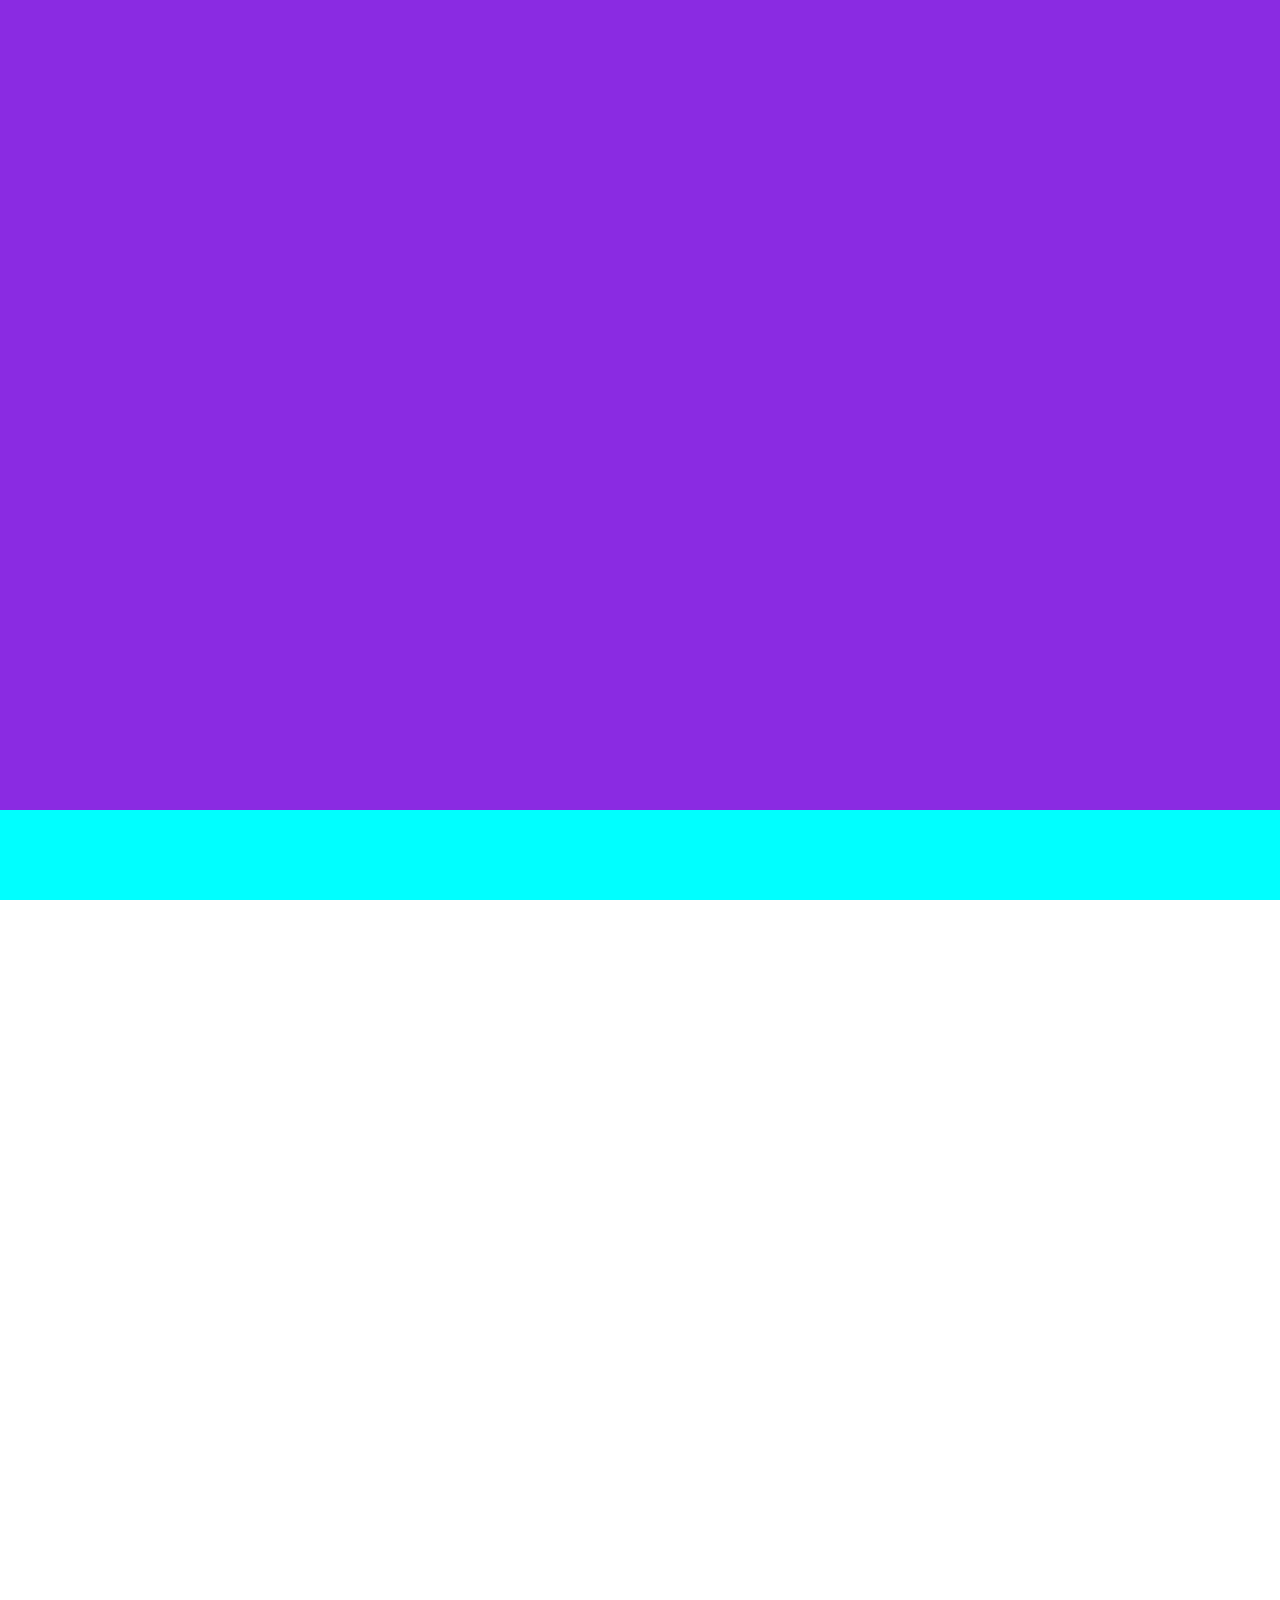
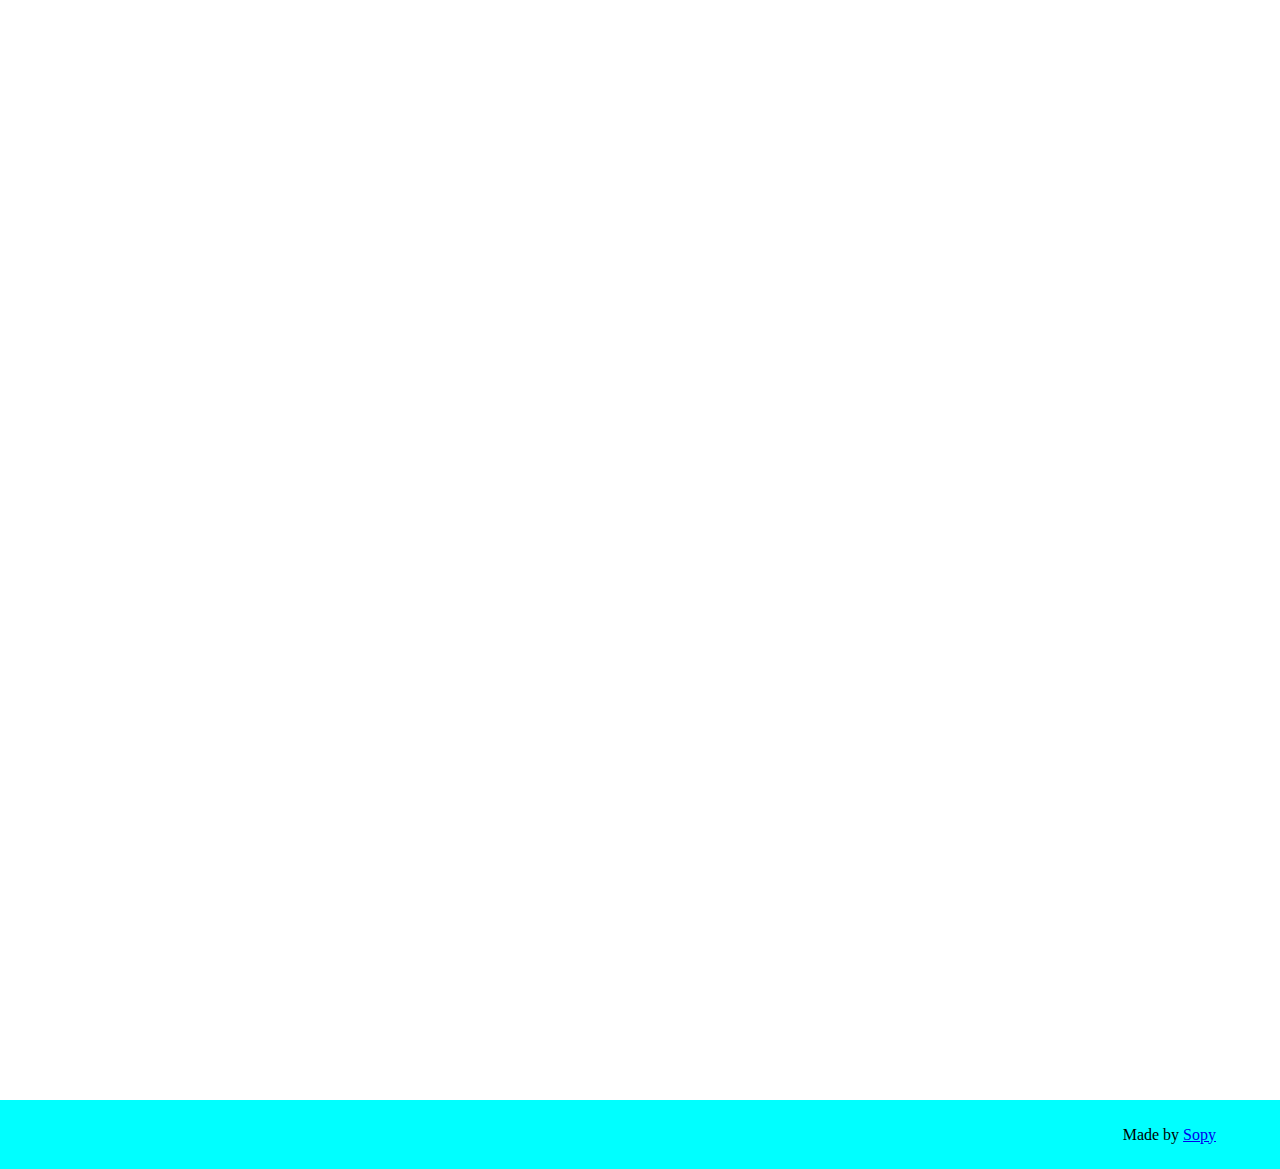
==== index.html @ cceac045 "navbar fix to top" ====
<!DOCTYPE html>

<html>
    <head>
        <meta name="viewport" content="width=device-width, initial-scale=1, user-scalable=no">

        <link href="src/css/main.css" rel="stylesheet">

        <script src="src/js/lib/jquery-3.6.0.min.js"></script>
        <script src="src/js/pageSwitcher.js"></script>
        <script src="src/js/navbar.js"></script>
    </head>

    <body>
        <div class="panelContainer">
            <div class="panel" id="start">
                <img class="centered logo" id="logo-drawonly" src="src/img/logo-drawonly.png">
                <img class="centered logo" id="full-logo" src="src/img/logo.png">

                <div id="navbar"></div>
            </div>
    
            <div class="panel">
                <div class="content" id="content"></div>
            </div>


            <div class="panel"></div>
    
            <div class="footer">
                <div class="content">
                    <p align="right">Made by <a href="https://sopy.one">Sopy</a></p>
                </div>
            </div>
        </div>
    </body>
</html>
---- src/css/main.css ----
body {
    margin: 0;
    overflow-x: hidden;
    max-width: 100%;
}

@keyframes fadeIn {
    0% {
        opacity: 0%;
    }

    100% {
        opacity: 100%;
    }
}

@keyframes zoomOutLogo {
    0% {
        opacity: 0%;
        height: 75vh;
    }

    25% {
        opacity: 100%;
        height: 75vh;
    }

    100%{
        opacity: 100%;
        height: 40vh;
    }
}

.centered {
    overflow: hidden;
    position: absolute;
    left: 50%;
    top: 50%;
    transform: translate(-50%, -50%);
}

.content {
    margin: 2% 5%;
}

.panelContainer {
    display: flex;
    flex-direction: column;
    width: 100vw
}

.panel {
    overflow: hidden;
    width: 100vw;
    max-width: 100%;
    min-height: 100vh;
}

.footer {
    background-color: aqua;
}

.logo {
    position: absolute;
    height: 40vh;
    opacity: 0%;

}

.fixToTop{
    position: fixed !important;
    top:0px;
}

#start {
    background-color: blueviolet;
}

#logo-drawonly {
    -webkit-animation: zoomOutLogo 3s linear 0s 1 forwards;
    -moz-animation: zoomOutLogo 3s linear 0s 1 forwards;
    -o-animation: zoomOutLogo 3s linear 0s 1 forwards;
    animation: zoomOutLogo 3s linear 0s 1 forwards;
}

#full-logo {
    -webkit-animation: fadeIn 1s linear 3s 1 forwards;
    -moz-animation: fadeIn 1s linear 3s 1 forwards;
    -o-animation: fadeIn 1s linear 3s 1 forwards;
    animation: fadeIn 1s linear 3s 1 forwards;
}

#navbar {
    position: absolute;
    width: 100%;
    height: 10vh;
    bottom: 0px;
    background-color: aqua;
}
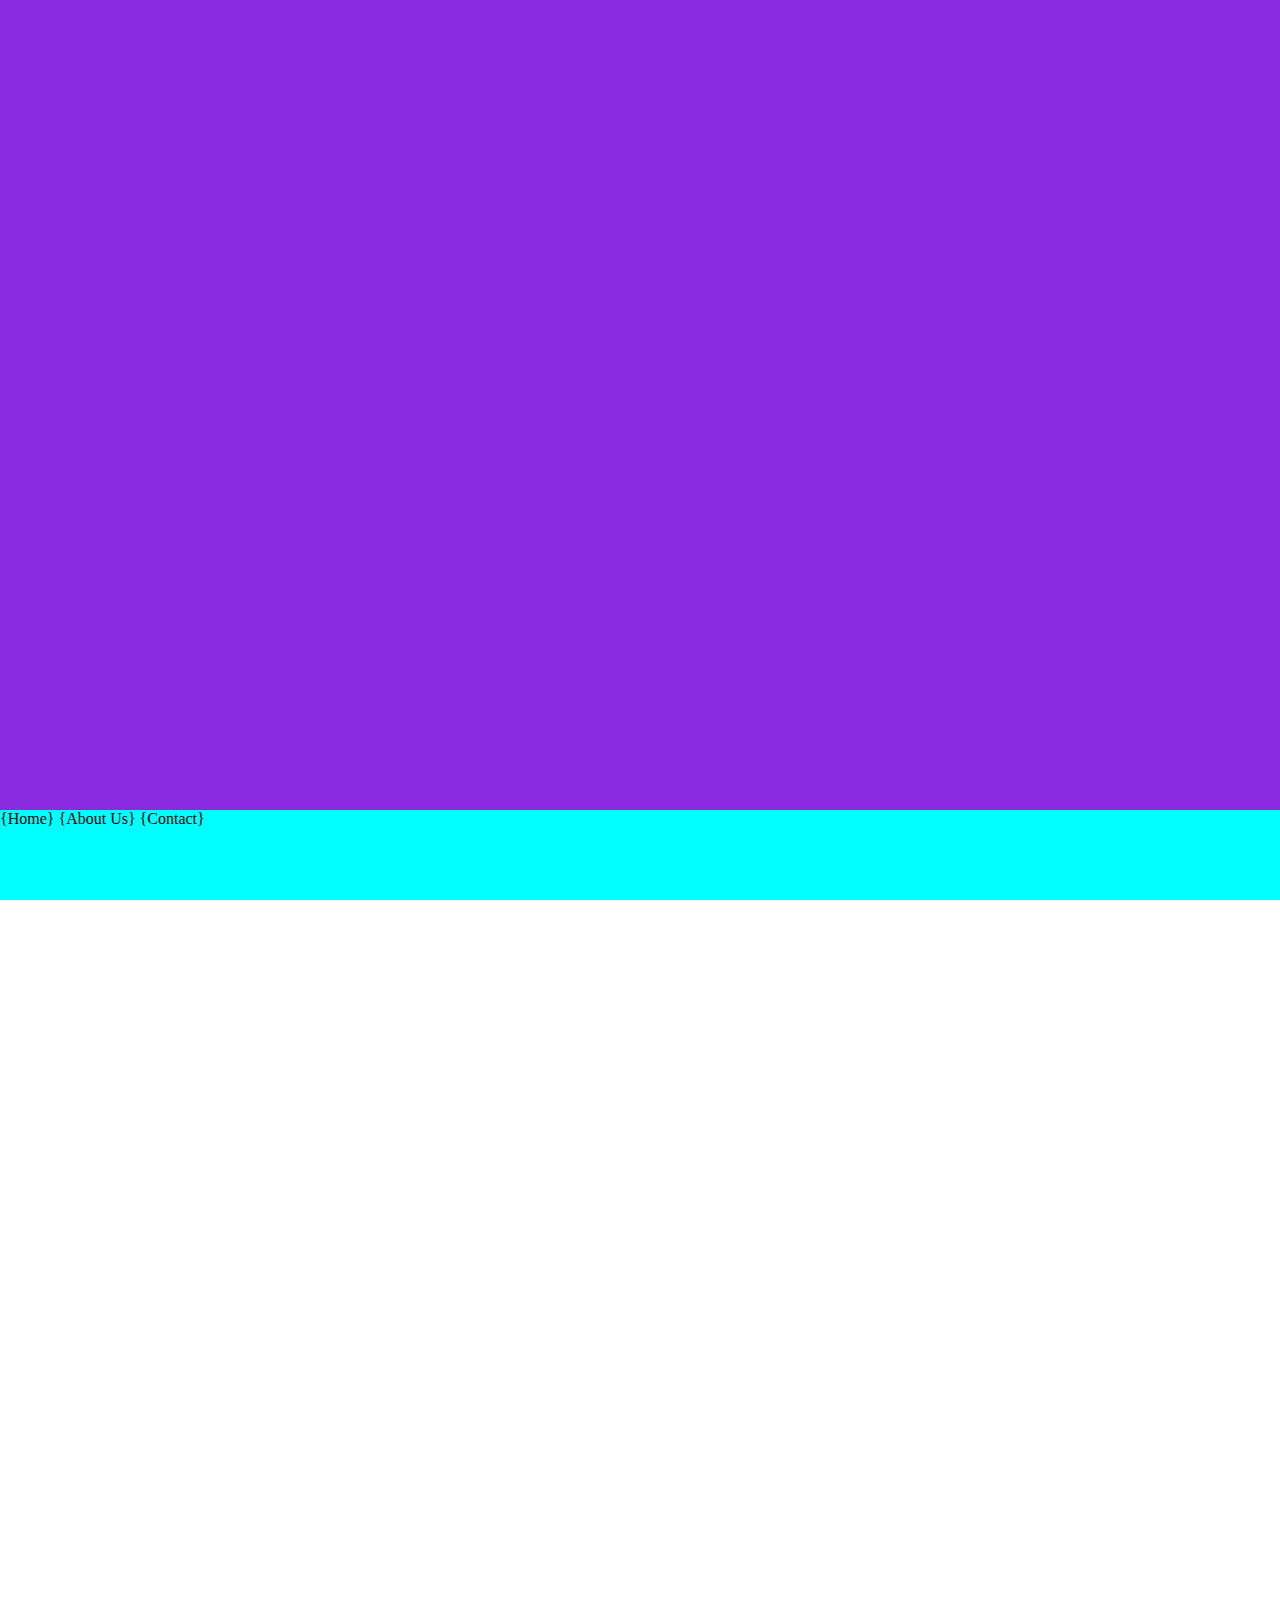
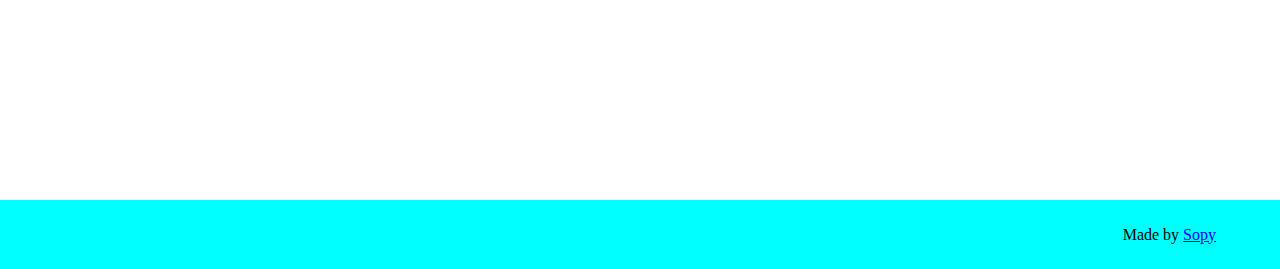
==== commit 9d072eb2: "Localization done" ====
--- a/index.html
+++ b/index.html
@@ -7,6 +7,7 @@
         <link href="src/css/main.css" rel="stylesheet">
 
         <script src="src/js/lib/jquery-3.6.0.min.js"></script>
+        <script src="src/js/localeManager.js"></script>
         <script src="src/js/pageSwitcher.js"></script>
         <script src="src/js/navbar.js"></script>
     </head>
@@ -17,15 +18,16 @@
                 <img class="centered logo" id="logo-drawonly" src="src/img/logo-drawonly.png">
                 <img class="centered logo" id="full-logo" src="src/img/logo.png">
 
-                <div id="navbar"></div>
+                <div id="navbar">
+                    <a class="navItem" onload="$(this).text(getLocaleString('home'))" onclick="changePage('')">{Home}</a>
+                    <a class="navItem" onload="$(this).text(getLocaleString('aboutUs'))" onclick="changePage('about')">{About Us}</a>
+                    <a class="navItem" onload="$(this).text(getLocaleString('contact'))" onclick="changePage('contact')">{Contact}</a>
+                </div>
             </div>
     
             <div class="panel">
                 <div class="content" id="content"></div>
             </div>
-
-
-            <div class="panel"></div>
     
             <div class="footer">
                 <div class="content">
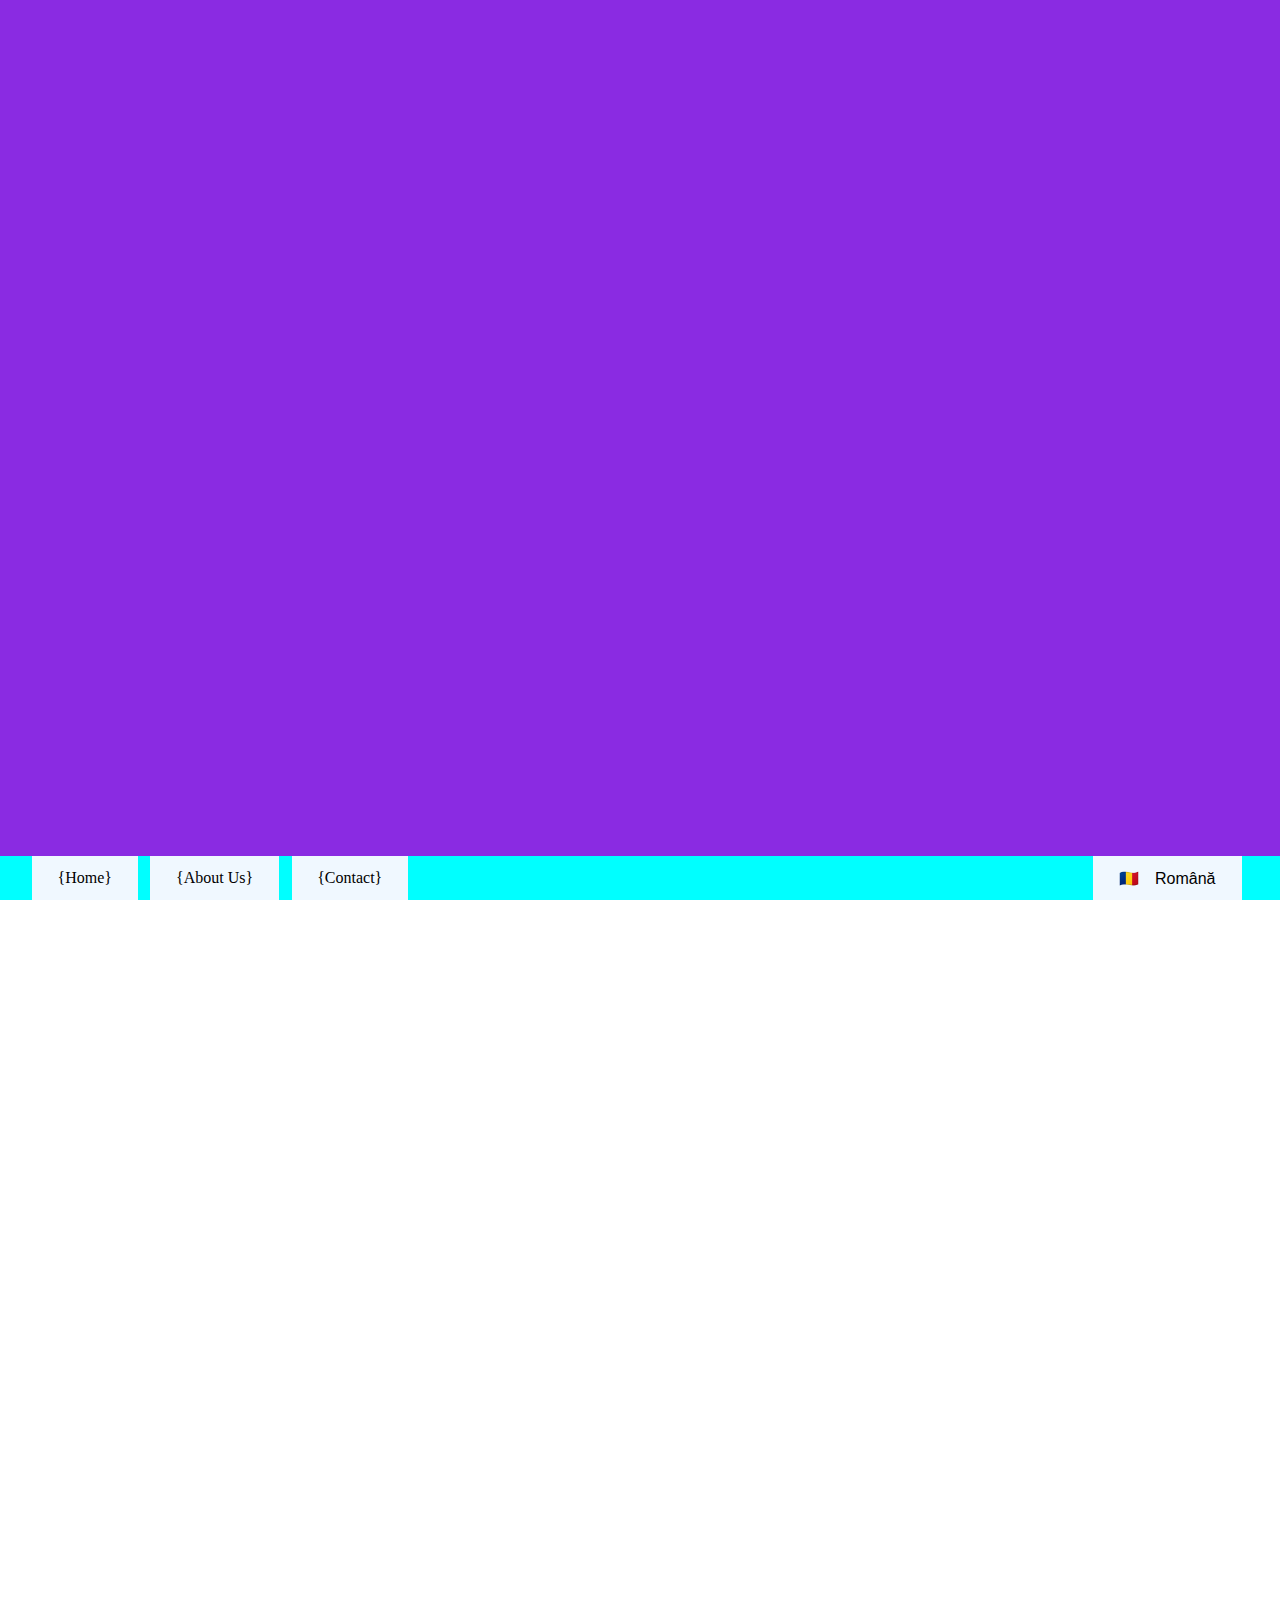
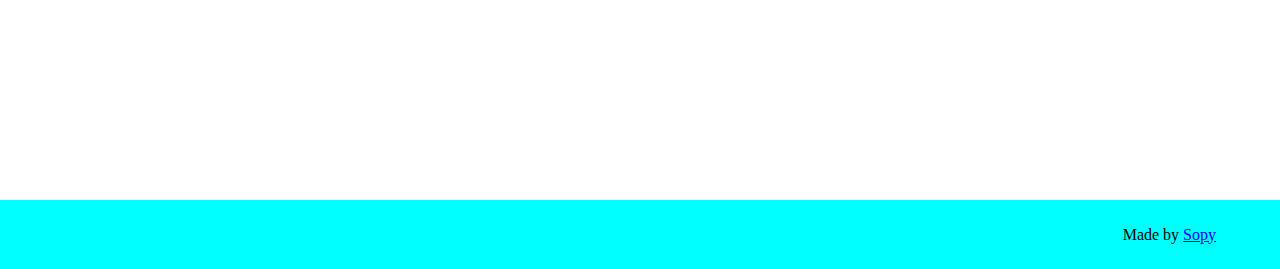
==== commit ec62162e: "Locale list" ====
--- a/index.html
+++ b/index.html
@@ -22,6 +22,11 @@
                     <a class="navItem" onload="$(this).text(getLocaleString('home'))" onclick="changePage('')">{Home}</a>
                     <a class="navItem" onload="$(this).text(getLocaleString('aboutUs'))" onclick="changePage('about')">{About Us}</a>
                     <a class="navItem" onload="$(this).text(getLocaleString('contact'))" onclick="changePage('contact')">{Contact}</a>
+
+                    <select id="languageSelector" class="navItem">
+                        <option value="ro-RO">🇷🇴&emsp;Română</option>
+                        <option value="en-US">🇺🇸&emsp;English</option>
+                    </select>
                 </div>
             </div>
     
--- a/src/css/main.css
+++ b/src/css/main.css
@@ -70,6 +70,16 @@
 .fixToTop{
     position: fixed !important;
     top:0px;
+    bottom: unset !important;
+}
+
+.navItem {
+    height: auto;
+    font-size: medium;
+    background-color: aliceblue;
+
+    margin: 0% 0.5%;
+    padding: 1% 2%;
 }
 
 #start {
@@ -92,8 +102,19 @@
 
 #navbar {
     position: absolute;
+    display: flex;
     width: 100%;
-    height: 10vh;
+    padding: 0% 2%;
     bottom: 0px;
     background-color: aqua;
+}
+
+#languageSelector {
+    border: none;
+    -webkit-appearance: none; 
+    appearance: none;
+    margin-left: auto;
+    margin-right: 5%;
+    padding: auto 0%;
+    height: auto;
 }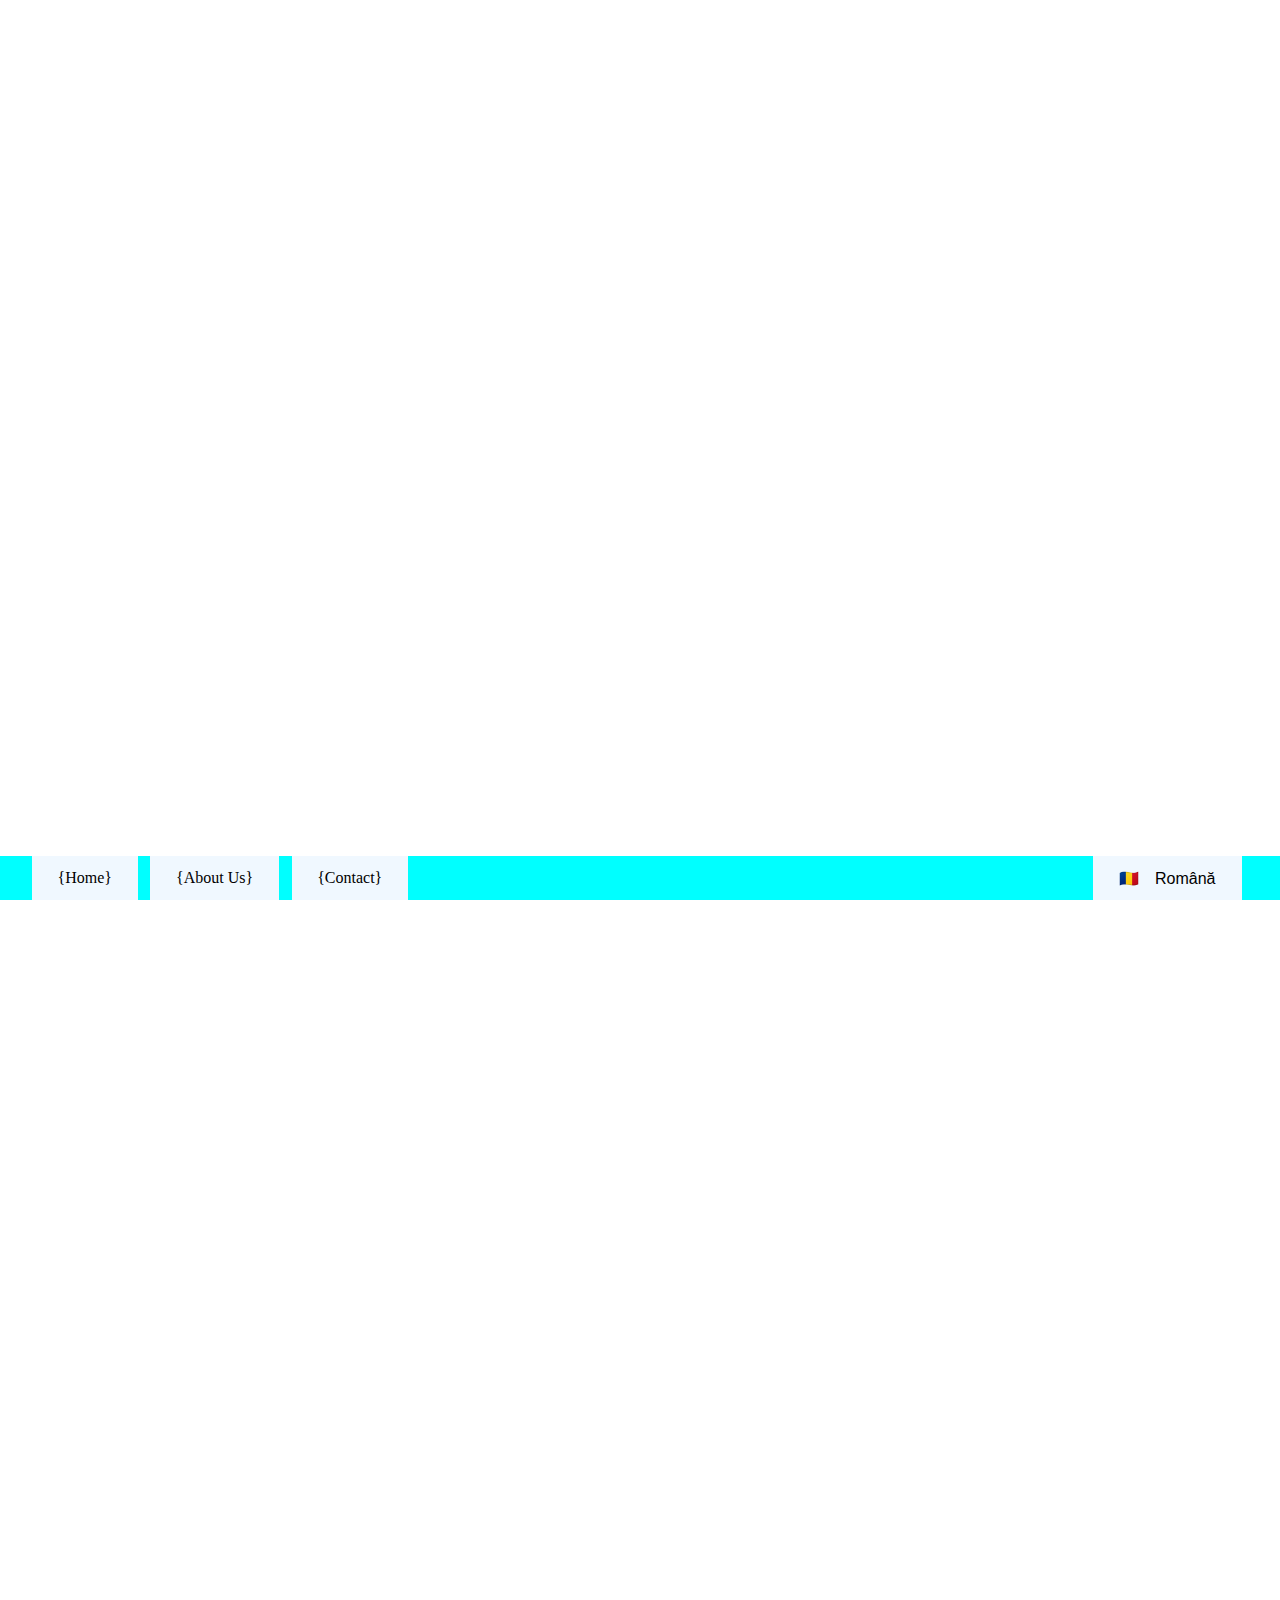
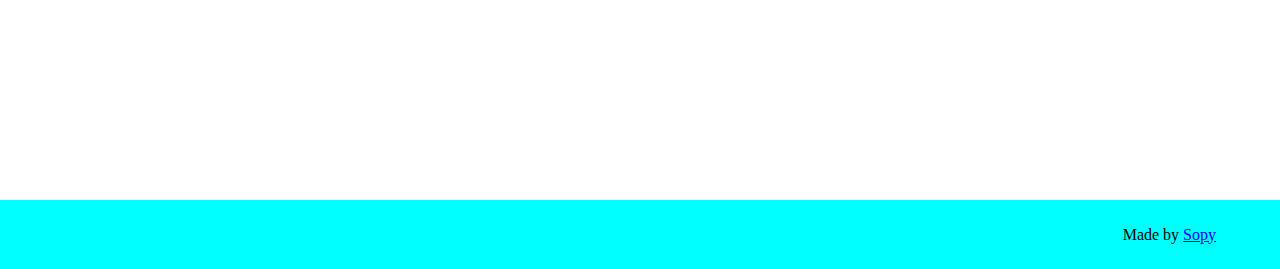
==== commit 6914ff12: "Image carousel" ====
--- a/index.html
+++ b/index.html
@@ -5,16 +5,25 @@
         <meta name="viewport" content="width=device-width, initial-scale=1, user-scalable=no">
 
         <link href="src/css/main.css" rel="stylesheet">
+        <link href="src/css/mobile.css" rel="stylesheet">
 
         <script src="src/js/lib/jquery-3.6.0.min.js"></script>
+
         <script src="src/js/localeManager.js"></script>
         <script src="src/js/pageSwitcher.js"></script>
+        <script src="src/js/imageCarousel.js"></script>
         <script src="src/js/navbar.js"></script>
+        <script src="src/js/mobilePatch.js"></script>
     </head>
 
     <body>
         <div class="panelContainer">
             <div class="panel" id="start">
+                <div id="imageCarousel">
+                    <img id="img0">
+                    <img id="img1">
+                </div>
+
                 <img class="centered logo" id="logo-drawonly" src="src/img/logo-drawonly.png">
                 <img class="centered logo" id="full-logo" src="src/img/logo.png">
 
--- a/src/css/main.css
+++ b/src/css/main.css
@@ -17,12 +17,12 @@
 @keyframes zoomOutLogo {
     0% {
         opacity: 0%;
-        height: 75vh;
+        height: 85vh;
     }
 
     25% {
         opacity: 100%;
-        height: 75vh;
+        height: 85vh;
     }
 
     100%{
@@ -53,7 +53,8 @@
     overflow: hidden;
     width: 100vw;
     max-width: 100%;
-    min-height: 100vh;
+    height: 100vh;
+    min-height: 100%;
 }
 
 .footer {
@@ -82,9 +83,9 @@
     padding: 1% 2%;
 }
 
-#start {
+/* #start {
     background-color: blueviolet;
-}
+} */
 
 #logo-drawonly {
     -webkit-animation: zoomOutLogo 3s linear 0s 1 forwards;
@@ -104,6 +105,7 @@
     position: absolute;
     display: flex;
     width: 100%;
+    height: auto;
     padding: 0% 2%;
     bottom: 0px;
     background-color: aqua;
@@ -117,4 +119,22 @@
     margin-right: 5%;
     padding: auto 0%;
     height: auto;
+}
+
+#imageCarousel {
+    height: 100%;
+    width: 100%;
+    overflow: hidden;
+    transform: scale(1.1);
+    filter: blur(5px);
+}
+
+#imageCarousel img {
+    position:absolute;
+    background-color: transparent;
+    top: 0;
+    bottom: 0;
+    width: 100vh;
+    min-height: 100%;
+    min-width: 100%;
 }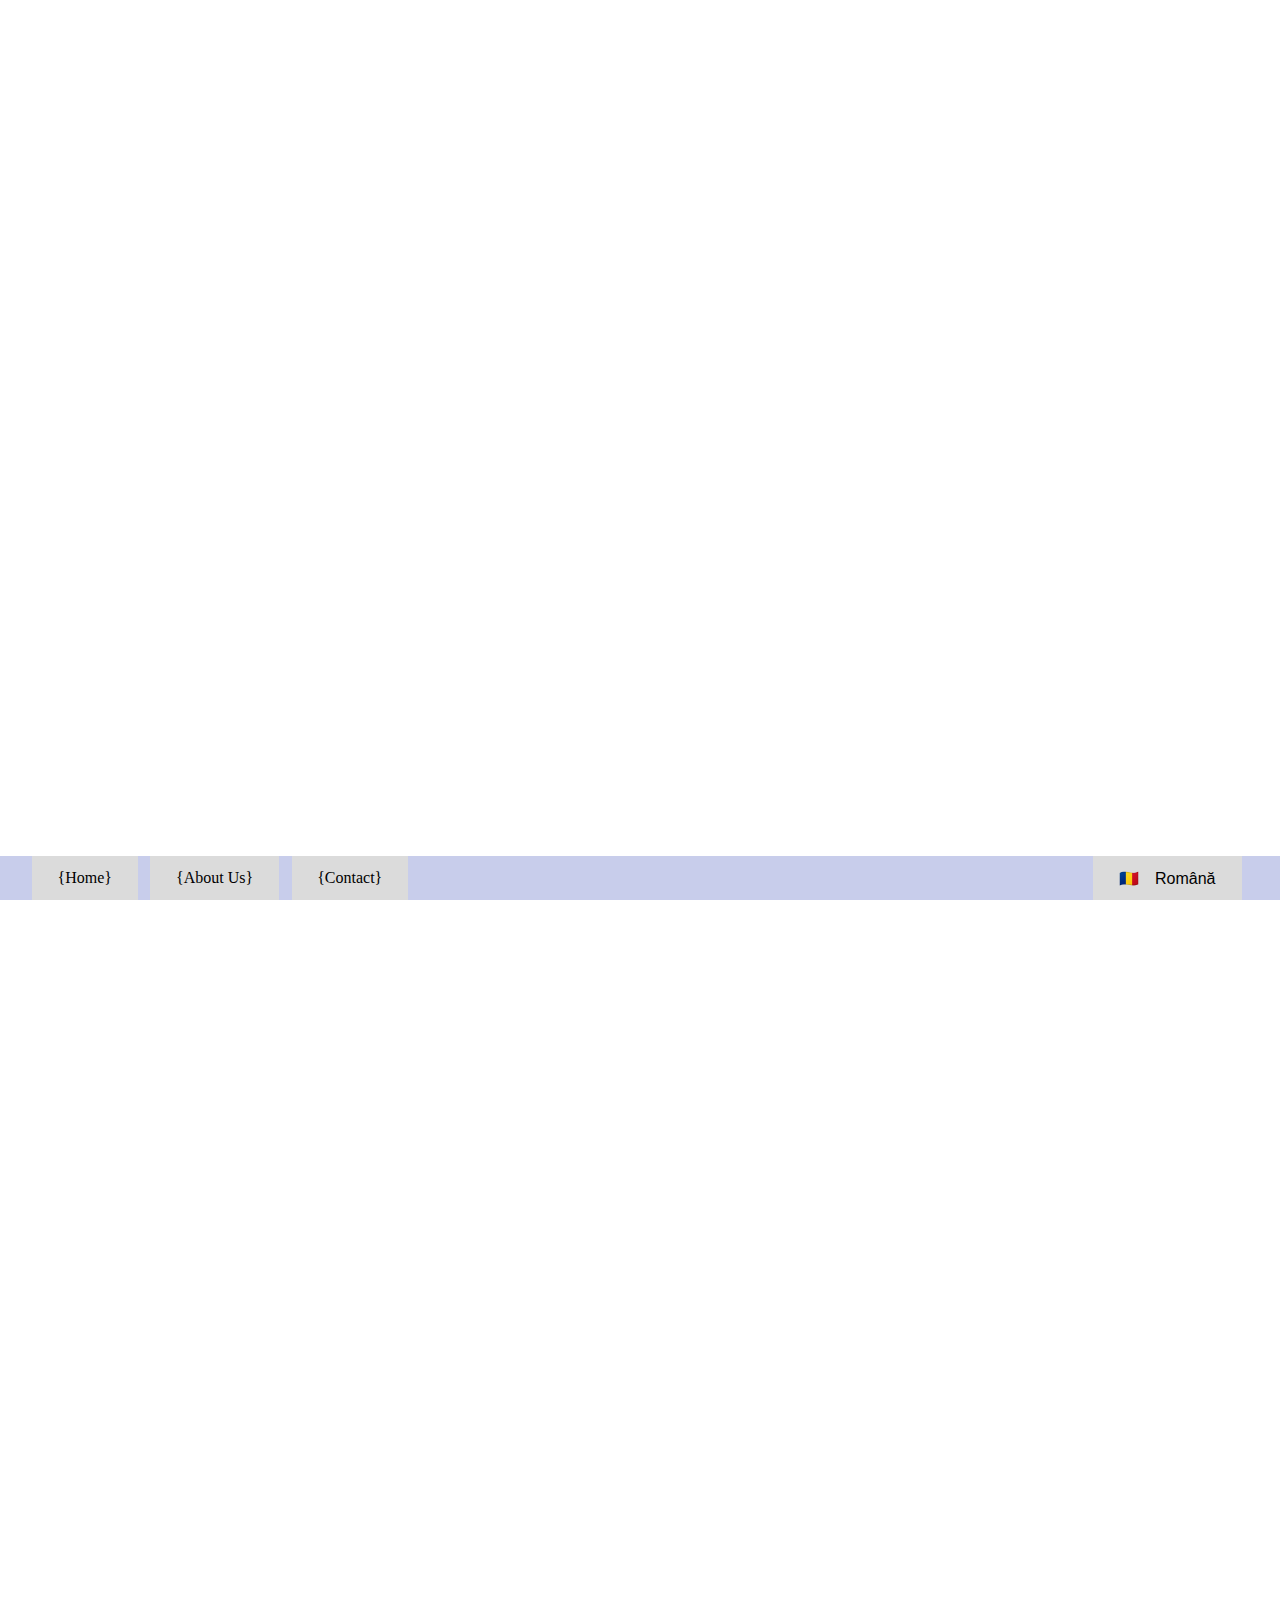
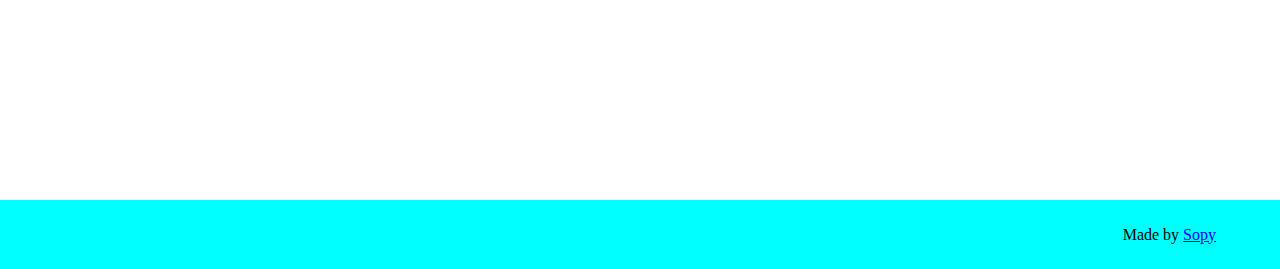
==== commit 269c22b9: "Mobile friendliness patches" ====
--- a/index.html
+++ b/index.html
@@ -5,6 +5,7 @@
         <meta name="viewport" content="width=device-width, initial-scale=1, user-scalable=no">
 
         <link href="src/css/main.css" rel="stylesheet">
+        <link href="src/css/dekstop.css" rel="stylesheet">
         <link href="src/css/mobile.css" rel="stylesheet">
 
         <script src="src/js/lib/jquery-3.6.0.min.js"></script>
--- a/src/css/main.css
+++ b/src/css/main.css
@@ -68,16 +68,10 @@
 
 }
 
-.fixToTop{
-    position: fixed !important;
-    top:0px;
-    bottom: unset !important;
-}
-
 .navItem {
     height: auto;
     font-size: medium;
-    background-color: aliceblue;
+    background-color: rgb(219, 219, 219);
 
     margin: 0% 0.5%;
     padding: 1% 2%;
@@ -108,7 +102,7 @@
     height: auto;
     padding: 0% 2%;
     bottom: 0px;
-    background-color: aqua;
+    background-color: rgb(200, 205, 235);
 }
 
 #languageSelector {
--- a/src/css/dekstop.css
+++ b/src/css/dekstop.css
@@ -0,0 +1,8 @@
+@media screen and (min-width: 601px),
+    (hover:hover) {
+    .fixToTop{
+        position: fixed !important;
+        top:0px;
+        bottom: unset !important;
+    }
+}--- a/src/css/mobile.css
+++ b/src/css/mobile.css
@@ -0,0 +1,14 @@
+@media only screen and (max-width: 600px), 
+    (hover: none) {
+    #navbar {
+        flex-direction: column;
+        padding: 0%;
+    }
+
+    .navItem {
+        height: auto;
+        width: 100%;
+        text-align: center;
+        padding: 4% 0%;
+    }
+}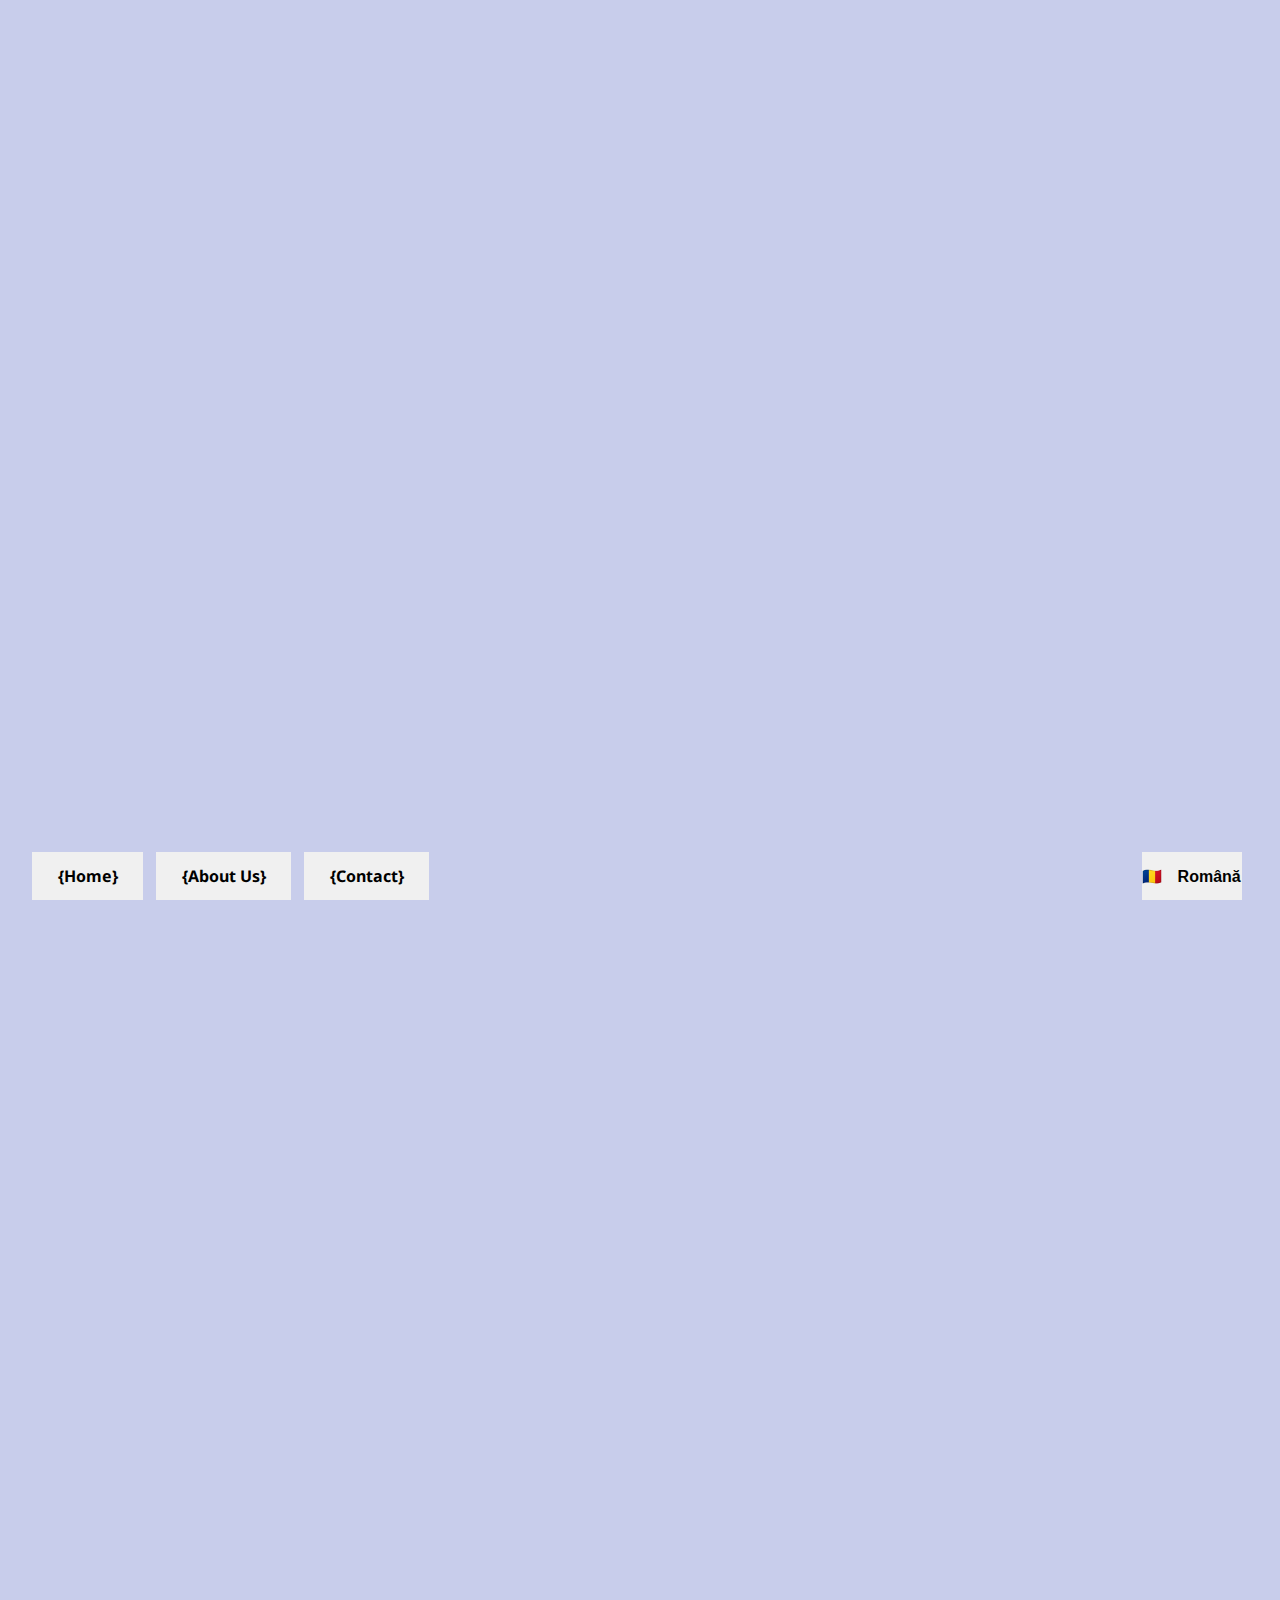
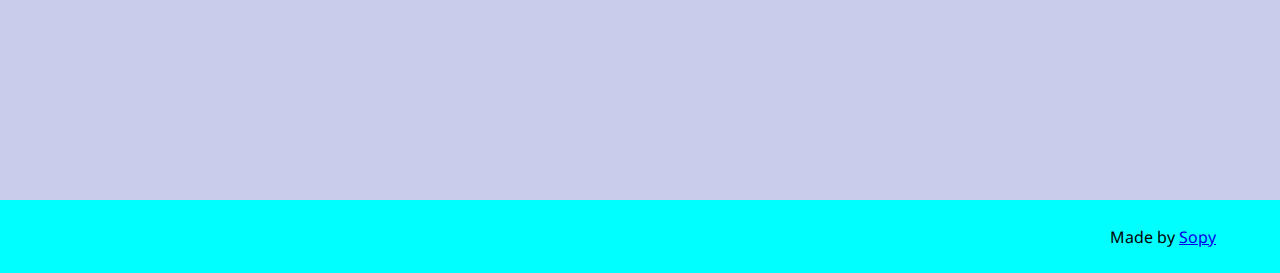
==== commit 8439b1b5: "Multiple small changes - Resized logo images and favicon - Moved navbar higher on mobile - Removed m" ====
--- a/index.html
+++ b/index.html
@@ -4,7 +4,12 @@
     <head>
         <meta name="viewport" content="width=device-width, initial-scale=1, user-scalable=no">
 
+        <link rel="stylesheet" href="https://fonts.googleapis.com/css2?family=Noto+Sans">
+
+        <link rel="icon" type="image/x-icon" href="src/img/icon.ico">
+
         <link href="src/css/main.css" rel="stylesheet">
+        <link href="src/css/content.css" rel="stylesheet">
         <link href="src/css/dekstop.css" rel="stylesheet">
         <link href="src/css/mobile.css" rel="stylesheet">
 
@@ -14,7 +19,7 @@
         <script src="src/js/pageSwitcher.js"></script>
         <script src="src/js/imageCarousel.js"></script>
         <script src="src/js/navbar.js"></script>
-        <script src="src/js/mobilePatch.js"></script>
+        <!-- <script src="src/js/mobilePatch.js"></script> -->
     </head>
 
     <body>
--- a/src/css/main.css
+++ b/src/css/main.css
@@ -2,6 +2,7 @@
     margin: 0;
     overflow-x: hidden;
     max-width: 100%;
+    font-family: 'Noto Sans', sans-serif;
 }
 
 @keyframes fadeIn {
@@ -50,11 +51,13 @@
 }
 
 .panel {
+    background-color: rgb(200, 205, 235);
+
     overflow: hidden;
     width: 100vw;
     max-width: 100%;
-    height: 100vh;
-    min-height: 100%;
+    height: fit-content;
+    min-height: 100vh;
 }
 
 .footer {
@@ -70,16 +73,14 @@
 
 .navItem {
     height: auto;
-    font-size: medium;
-    background-color: rgb(219, 219, 219);
+    font-size: 16px;
+    font-weight: bold;
+    background-color: rgb(240, 240, 240);
+
 
     margin: 0% 0.5%;
     padding: 1% 2%;
 }
-
-/* #start {
-    background-color: blueviolet;
-} */
 
 #logo-drawonly {
     -webkit-animation: zoomOutLogo 3s linear 0s 1 forwards;
@@ -96,6 +97,11 @@
 }
 
 #navbar {
+    -webkit-transition: all 1s ease;
+    -moz-transition: all 1s ease;
+    -o-transition: all 1s ease;
+    transition: all 1s ease;
+
     position: absolute;
     display: flex;
     width: 100%;
@@ -111,7 +117,7 @@
     appearance: none;
     margin-left: auto;
     margin-right: 5%;
-    padding: auto 0%;
+    padding: 0%;
     height: auto;
 }
 
--- a/src/css/content.css
+++ b/src/css/content.css
@@ -0,0 +1,12 @@
+h1 {
+    font-size: 32px;
+    font-weight: bold;
+}
+h2 {
+    font-size: 24px;
+    font-weight: normal;
+}
+
+#content img{
+    width: 100%;
+}--- a/src/css/dekstop.css
+++ b/src/css/dekstop.css
@@ -1,8 +1,16 @@
-@media screen and (min-width: 601px),
-    (hover:hover) {
+@media screen and (min-width: 601px) {
+    #start {
+        height: 100vh;
+        overflow: hidden;
+    }
+
     .fixToTop{
         position: fixed !important;
         top:0px;
         bottom: unset !important;
     }
+
+    .navItem:hover {
+        transform: scale(1.2)
+    }
 }--- a/src/css/mobile.css
+++ b/src/css/mobile.css
@@ -3,12 +3,28 @@
     #navbar {
         flex-direction: column;
         padding: 0%;
+        bottom: 10vh;
+    }
+
+    #imageCarousel {
+        position:absolute;
+        top: unset !important;
+        bottom: 0 !important;
+    }
+
+    .centered {
+        transform: translate(-50%, -70%);
+    }
+
+    .panel {
+        z-index: 0;
     }
 
     .navItem {
+        background-color: rgba(240, 240, 240, 0.8) !important;
         height: auto;
         width: 100%;
         text-align: center;
-        padding: 4% 0%;
+        padding: 2% 0% !important;
     }
 }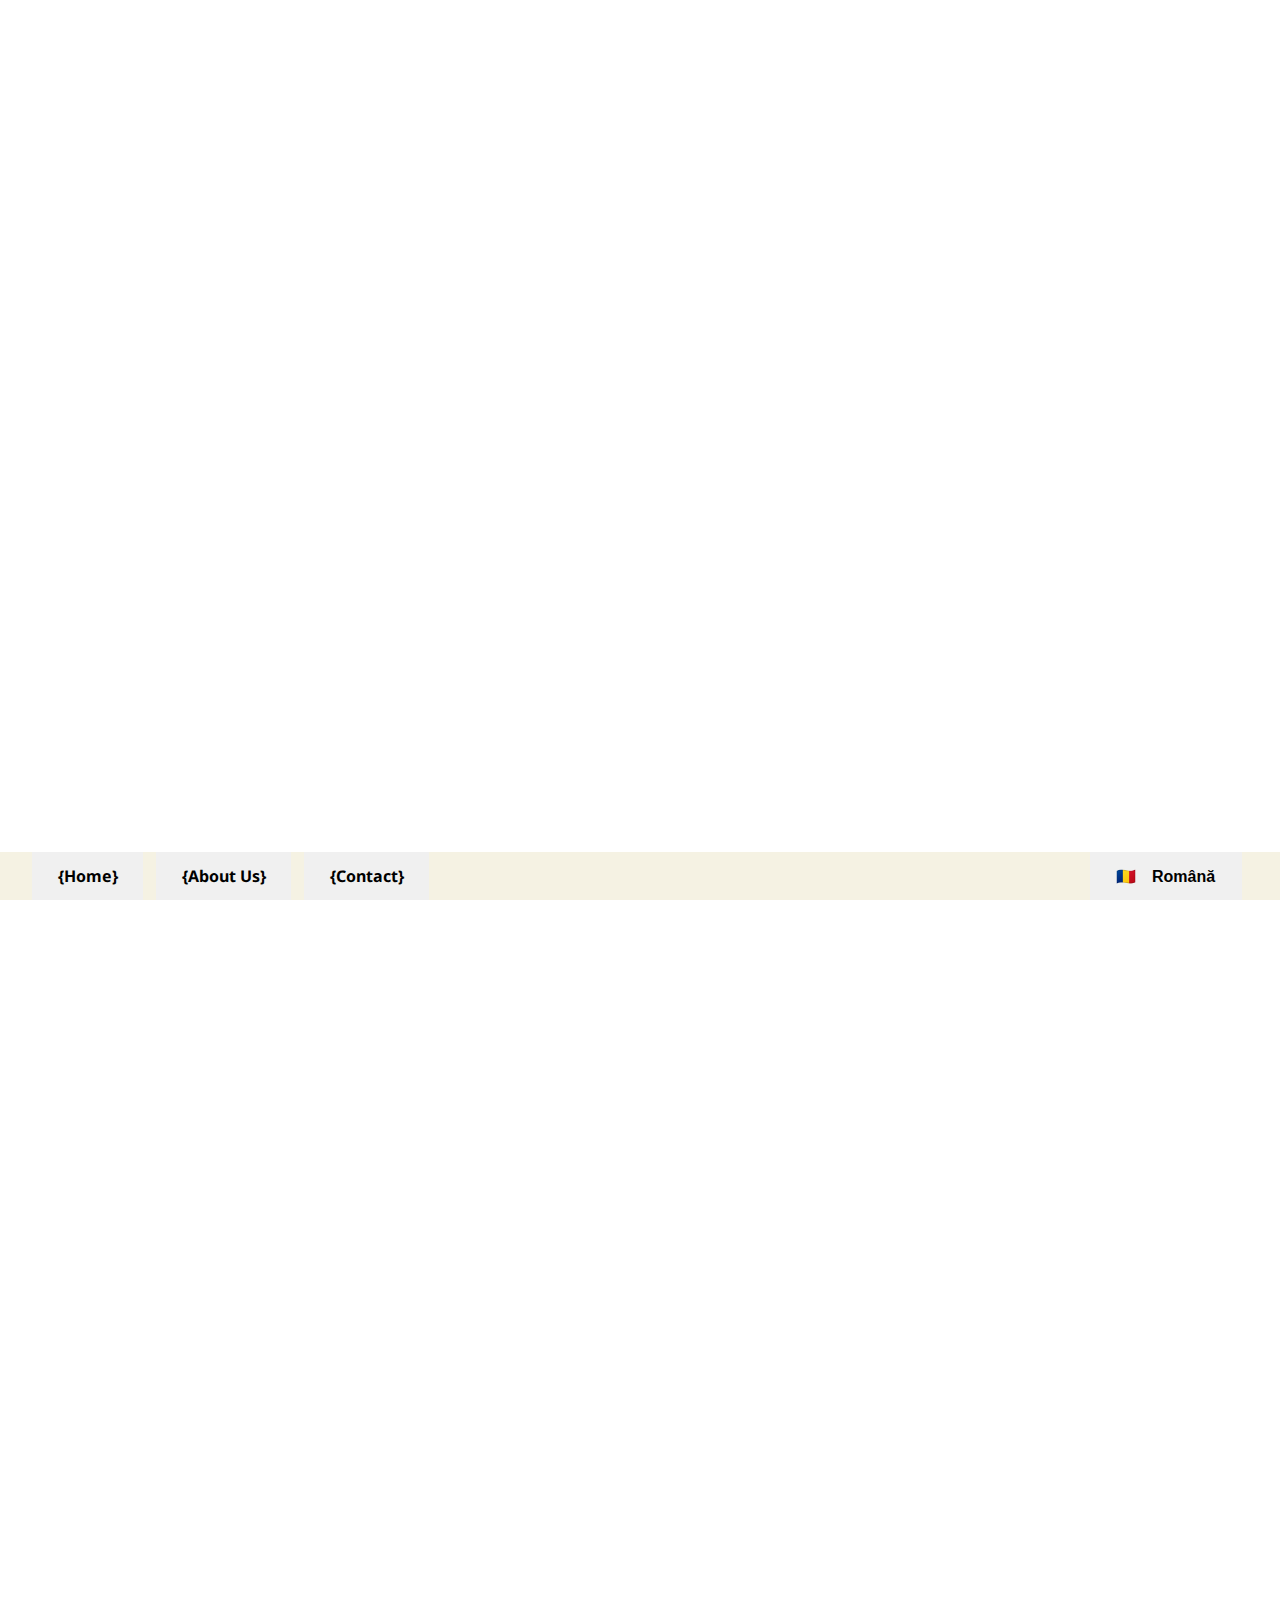
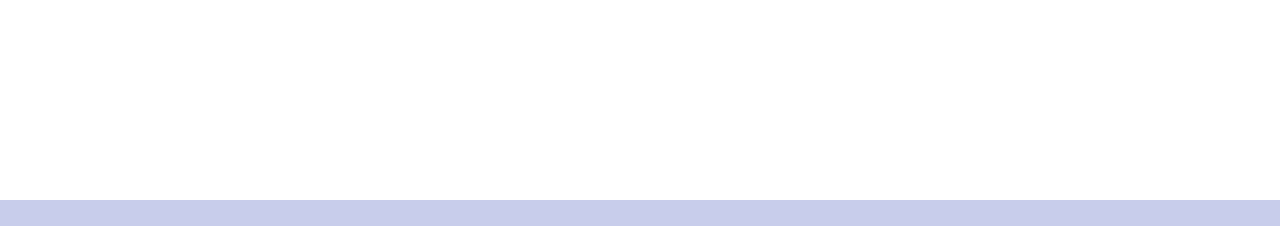
==== commit 55769c4e: "copied java format function into getLocaleString" ====
--- a/index.html
+++ b/index.html
@@ -34,9 +34,9 @@
                 <img class="centered logo" id="full-logo" src="src/img/logo.png">
 
                 <div id="navbar">
-                    <a class="navItem" onload="$(this).text(getLocaleString('home'))" onclick="changePage('')">{Home}</a>
-                    <a class="navItem" onload="$(this).text(getLocaleString('aboutUs'))" onclick="changePage('about')">{About Us}</a>
-                    <a class="navItem" onload="$(this).text(getLocaleString('contact'))" onclick="changePage('contact')">{Contact}</a>
+                    <a class="navItem" onload="$(this).html(getLocaleString('home'))" onclick="changePage('')">{Home}</a>
+                    <a class="navItem" onload="$(this).html(getLocaleString('aboutUs'))" onclick="changePage('about')">{About Us}</a>
+                    <a class="navItem" onload="$(this).html(getLocaleString('contact'))" onclick="changePage('contact')">{Contact}</a>
 
                     <select id="languageSelector" class="navItem">
                         <option value="ro-RO">🇷🇴&emsp;Română</option>
@@ -51,7 +51,7 @@
     
             <div class="footer">
                 <div class="content">
-                    <p align="right">Made by <a href="https://sopy.one">Sopy</a></p>
+                    <p align="right" onload='$(this).html(getLocaleString("madeBy", "<a href=\"https:\/\/sopy.one\">Sopy</a>"))'></p>
                 </div>
             </div>
         </div>
--- a/src/css/main.css
+++ b/src/css/main.css
@@ -51,7 +51,7 @@
 }
 
 .panel {
-    background-color: rgb(200, 205, 235);
+    background-color: #FFF;
 
     overflow: hidden;
     width: 100vw;
@@ -61,7 +61,7 @@
 }
 
 .footer {
-    background-color: aqua;
+    background-color: rgb(200, 205, 235);
 }
 
 .logo {
@@ -72,7 +72,10 @@
 }
 
 .navItem {
-    height: auto;
+    -webkit-transition: all 1s ease;
+    -moz-transition: all 1s ease;
+    transition: all 1s ease;
+
     font-size: 16px;
     font-weight: bold;
     background-color: rgb(240, 240, 240);
@@ -85,22 +88,19 @@
 #logo-drawonly {
     -webkit-animation: zoomOutLogo 3s linear 0s 1 forwards;
     -moz-animation: zoomOutLogo 3s linear 0s 1 forwards;
-    -o-animation: zoomOutLogo 3s linear 0s 1 forwards;
     animation: zoomOutLogo 3s linear 0s 1 forwards;
 }
 
 #full-logo {
     -webkit-animation: fadeIn 1s linear 3s 1 forwards;
     -moz-animation: fadeIn 1s linear 3s 1 forwards;
-    -o-animation: fadeIn 1s linear 3s 1 forwards;
     animation: fadeIn 1s linear 3s 1 forwards;
 }
 
 #navbar {
-    -webkit-transition: all 1s ease;
-    -moz-transition: all 1s ease;
-    -o-transition: all 1s ease;
-    transition: all 1s ease;
+    -webkit-transition: all 2s ease;
+    -moz-transition: all 2s ease;
+    transition: all 2s ease;
 
     position: absolute;
     display: flex;
@@ -108,7 +108,11 @@
     height: auto;
     padding: 0% 2%;
     bottom: 0px;
-    background-color: rgb(200, 205, 235);
+    background-color: rgba(235, 229, 200, 0.5);
+}
+
+#navbar a {
+    color: #000;
 }
 
 #languageSelector {
@@ -117,7 +121,6 @@
     appearance: none;
     margin-left: auto;
     margin-right: 5%;
-    padding: 0%;
     height: auto;
 }
 
--- a/src/css/content.css
+++ b/src/css/content.css
@@ -7,6 +7,18 @@
     font-weight: normal;
 }
 
+a {
+    text-decoration: none;
+}
+
+a, a:visited {
+    color: rgb(182, 161, 58);
+}
+
 #content img{
-    width: 100%;
+    display: block;
+    margin-left: auto;
+    margin-right: auto;
+    max-height: 50vh;
+    max-width: 100%;
 }--- a/src/css/dekstop.css
+++ b/src/css/dekstop.css
@@ -2,6 +2,10 @@
     #start {
         height: 100vh;
         overflow: hidden;
+    }
+
+    #navbar.fixToTop {
+        background-color: rgb(200, 205, 235);
     }
 
     .fixToTop{
@@ -13,4 +17,6 @@
     .navItem:hover {
         transform: scale(1.2)
     }
+
+    
 }--- a/src/css/mobile.css
+++ b/src/css/mobile.css
@@ -26,5 +26,6 @@
         width: 100%;
         text-align: center;
         padding: 2% 0% !important;
+        margin: 0%
     }
 }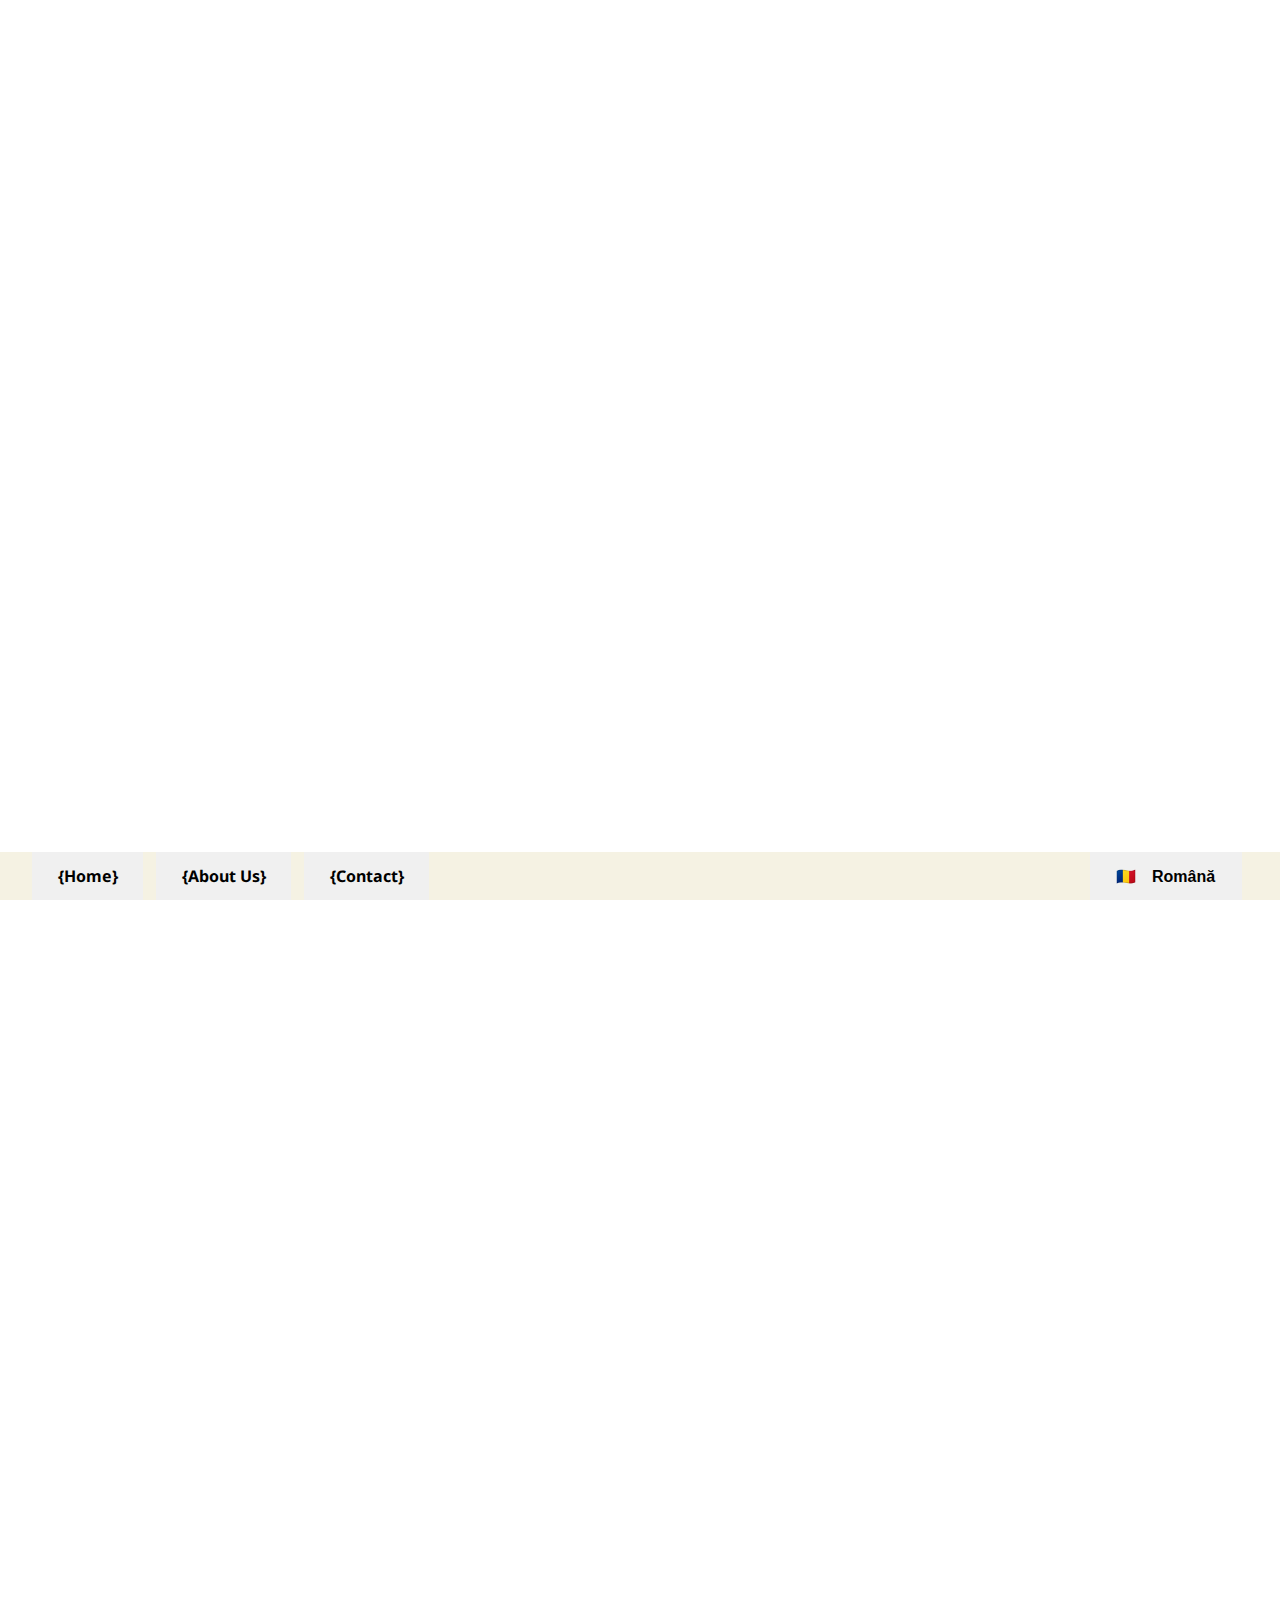
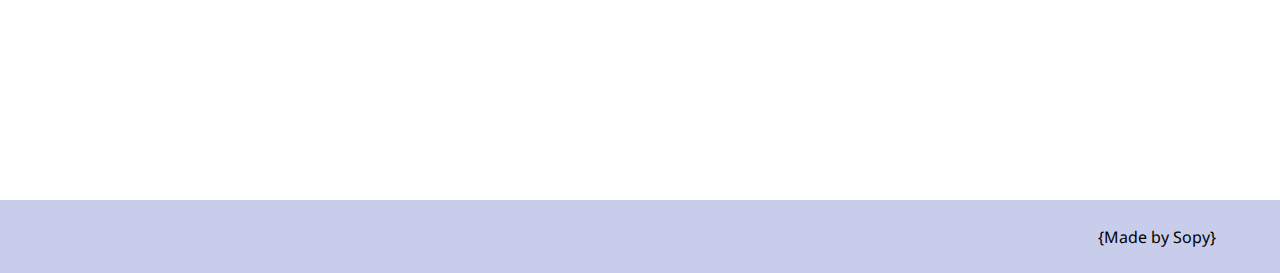
==== commit 13458253: "Title tag" ====
--- a/index.html
+++ b/index.html
@@ -2,6 +2,8 @@
 
 <html>
     <head>
+        <title>MM Exotic Tour</title>
+
         <meta name="viewport" content="width=device-width, initial-scale=1, user-scalable=no">
 
         <link rel="stylesheet" href="https://fonts.googleapis.com/css2?family=Noto+Sans">
@@ -51,7 +53,7 @@
     
             <div class="footer">
                 <div class="content">
-                    <p align="right" onload='$(this).html(getLocaleString("madeBy", "<a href=\"https:\/\/sopy.one\">Sopy</a>"))'></p>
+                    <p align="right" onload='$(this).html(getLocaleString("madeBy", "<a href=\"https:\/\/sopy.one\">Sopy</a>"))'>{Made by Sopy}</p>
                 </div>
             </div>
         </div>
